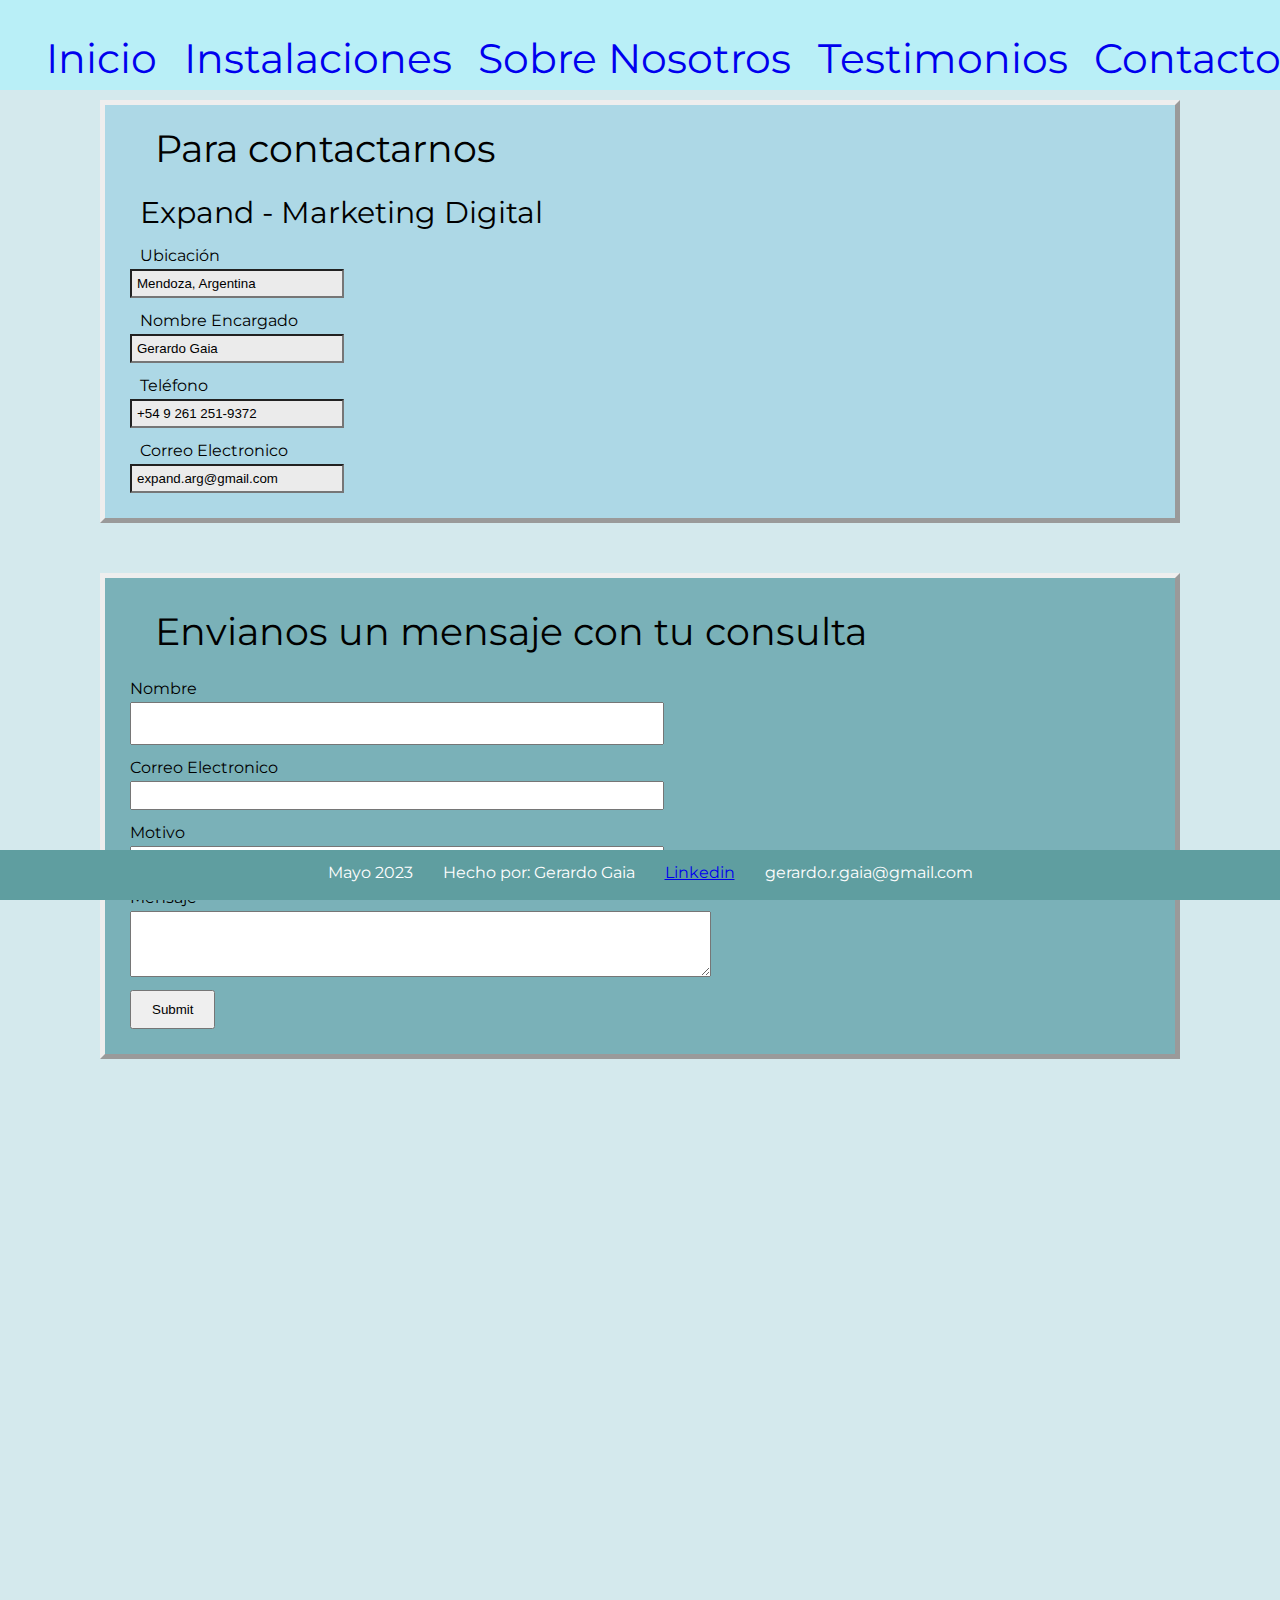
==== Pages/contacto.html @ ac243acc "primer commit" ====
<!DOCTYPE html>
<html lang="en">
<head>
    <meta charset="UTF-8">
    <meta http-equiv="X-UA-Compatible" content="IE=edge">
    <meta name="viewport" content="width=device-width, initial-scale=1.0">
    <link rel="stylesheet" href="../CSS/reset.css">
    <link rel="stylesheet" href="../CSS/style.css">
    <title>Contacto</title>
</head>
<body>
    <header>
        <div class="elmenu">
            <nav class="menuNav">
                <ul id="listaMenu">
                    <li class="limenu"><a class="menus" href="../index.html">Inicio</a></li>
                    <li class="limenu"><a class="menus" href="../Pages/instalaciones.html">Instalaciones</a></li>
                    <li class="limenu"><a class="menus" href="../Pages/acerca.html">Sobre Nosotros</a></li>
                    <li class="limenu"><a class="menus" href="../Pages/testimonios.html">Testimonios</a></li>
                    <li class="limenu"><a class="menus" href="../Pages/contacto.html">Contacto</a></li>
                </ul>
            </nav>
        </div>
    </header>
    <main class="principal">
        <!-- Información contacto de la empresa -->
        <div class="infocontacto">
            <h2>Para contactarnos</h2>
            <form>
                <label for="nombre" id="nombre"><p>Expand - Marketing Digital</p></label>
                <label for="lugar">Ubicación</label>
                <input type="text" name="lugar" id="lugar" value="Mendoza, Argentina" readonly><br>
                <label for="encargado">Nombre Encargado</label>
                <input type="text" name="encargado" id="encargado" value="Gerardo Gaia" readonly><br>
                <label for="telefono">Teléfono</label>
                <input type="text" name="telefono" id="telefono" value="+54 9 261 251-9372" readonly><br>
                <label for="correo">Correo Electronico</label>
                <input type="email" name="correo" id="correo" value="expand.arg@gmail.com" readonly><br>
            </form>
        </div>
        <!-- Para contactarse con la empresa -->
        <div class="contacto">
            <h2>Envianos un mensaje con tu consulta</h2>
            <form>
                <label for="nombre">Nombre</label>
                <input type="text" id="nombre" name="nombre" required><br>
                <label for="correo">Correo Electronico</label>
                <input type="email" id="correo" name="correo" required><br>
                <label for="motivo">Motivo</label>
                <input type="text" id="motivo" name="motivo" required><br>
                <label for="mensaje">Mensaje</label>
                <textarea name="mensaje" rows="4" cols="70"></textarea><br>
                <input type="submit" id="enviar" name="enviar">
            </form>
        </div>
        <div class="mapa">
            <iframe src="https://www.google.com/maps/embed?pb=!1m18!1m12!1m3!1d3345.2922692811735!2d-68.87591711916517!3d-33.02242964541704!2m3!1f0!2f0!3f0!3m2!1i1024!2i768!4f13.1!3m3!1m2!1s0x967e753404d4b831%3A0xd1d0dc40dc5de2dc!2sAlberti%20226%2C%20M5507ASO%20Luj%C3%A1n%20de%20Cuyo%2C%20Mendoza!5e0!3m2!1ses!2sar!4v1685406482733!5m2!1ses!2sar" width="600" height="450" style="border:0;" allowfullscreen="" loading="lazy" referrerpolicy="no-referrer-when-downgrade"></iframe>
        </div>
    </main>
    <footer>
        <ul class="menuPie">
            <li class="lipie">Mayo 2023</li>
            <li class="lipie">Hecho por: Gerardo Gaia</li>
            <li class="lipie"><a href="https://www.linkedin.com/in/gerardo-r-gaia/">Linkedin</a></li>
            <li class="lipie">gerardo.r.gaia@gmail.com</li>
        </ul>
    </footer>
</body>
</html>
---- CSS/style.css ----
@import url('https://fonts.googleapis.com/css2?family=Montserrat:ital,wght@0,100;0,300;0,400;0,500;1,600&display=swap');
 
 /*CSS Body*/

body{
    height: 100%;
    background-color: #D4E9ED;
    display:grid;
    font-family: 'Montserrat', sans-serif;
}

    /*CSS sección "Header"*/

header{
    overflow: hidden;
    background-color: #B9EFF7;
    width: 100%;
    height: 50px;
    position: fixed;
    top: 0;
    left: 0;
    padding: 20px;
}

.menus{
    color: 2A7F8C;
    text-decoration: none;
    transition: color 0.3s ease;
    font-size: 4.5vh;
}

.menus:hover{
    color: black;
    text-decoration: underline;
}

.limenu {
    float: left;
    padding-left: .7cm;
    padding-top: .5cm;
    font-size: larger;
}

    /*CSS sección "Main"*/

main {
    overflow: hidden;
    background-color: #D4E9ED;
    flex: 1;
    padding: 100px;
    box-sizing: border-box;
    height: 100vh - 80px;
}

img{
    width: 100%;
}

p{
    margin: 0;
}

.logo-empresa{
    width: 250px;
    height: auto;
}

    /*Títulos y texto*/

h1{
    font-size: 4vh;
}

h2{
    margin-top: 25px;
    margin-bottom: 10px;
    padding-bottom: 20px;
    font-size: 1cm;
}

i{
    color: #002129;
    font-style: italic;
    font-weight: bold;
}

    /* Página principal */

.descripcion h1{
    font-size: 6vh;
    padding-top: 15px;
    padding-bottom: 15px;
    color: #13393F;
}

.descripcion p{
    font-size: 3vh;
    color: #13393F;
    margin-bottom: 10px;
}

    /*Forms, inputs y labels */

form{
    margin-top: 10px;
}

label{
    display: block;
    margin: 5px;
}

    /*Formulario con información de la empresa*/

.infocontacto {
    background-color: lightblue;
    border: 5px;
    border-style: outset;
    margin-bottom: 50px;
}

.infocontacto input[type="text"], .infocontacto input[type="email"]{
    width: 200px;
    padding: 5px;
    margin-left: 25px;
    margin-bottom: 10px;
}

.infocontacto input[type="email"]{
    margin-bottom: 25px;
}

.infocontacto label{
    margin-left: 35px;
}

.infocontacto h2{
    margin-left: 50px;
}

input[readonly]{
    background-color: rgb(235, 235, 235);
}

.infocontacto p{
    font-size: larger;
    margin-bottom: 20px;
}

#nombre{
    font-size: 25px;
}

    /*Formulario para contactar a la empresa*/

.contacto{
    padding-top: 10px;
    border: 5px;
    border-style: outset;
    background-color: #7AB1B8;
}

.contacto input[type="text"], .contacto input[type="email"]{
    width: 520px;
    padding: 5px;
    margin-bottom: 10px;
}

.contacto input, .contacto textarea, .contacto label{
    margin-left: 25px;
}

.contacto h2{
    margin-left: 50px;
}

input[type="submit"]{
    margin-top: 10px;
    padding: 10px 20px;
    margin-bottom: 25px;
}

    /*Mapa*/

.mapa {
    position: static;
    width: 100%;
    height: 500px;
}

.mapa iframe {
    padding-top: 100px;
    border-bottom: 100px;
    position: static;
}

    /*Carrusel*/

.contenedor-dispositivas {
    width: 1024px;
    height: auto;
    margin:50px auto 0;
    overflow: hidden;
}

.contenedor-dispositivas ul {
	display: flex;
	padding: 0;
	width: 300%;
	animation: slide 15s infinite alternate ease-in-out;
}

.contenedor-dispositivas li {
	width: 100%;
	list-style: none;
}

.contenedor-dispositivas img {
	width: 100%;
}

@keyframes slide {
	0% {margin-left: 0;}
	28% {margin-left: 0;}
	
	34% {margin-left: -100%;}
	62% {margin-left: -100%;}
	
	68% {margin-left: -200%;}
	100% {margin-left: -200%;}
}

    /*Display de imagenes con texto*/

.contenedor {
    display: grid;
    grid-template-columns: 1fr 1fr; 
    grid-template-rows: 1fr 1fr;
    gap: 20px; 
}

.item {
    display: flex;
    align-items: center;
    justify-content: center;
    max-width: 1024px;
    max-height: 720px;
    height: auto;
    overflow: hidden;
  }

.item p{
    background-color: #f1f1f1;
    border: 5px;
    border-style: inset;
    
}

.item img {
    position: static;

    overflow: hidden;
}

.container{
    display: grid;
    grid-template-columns: 1fr 1fr; 
    gap: 20px; 
}

    /*CSS sección "Pie de página"*/

footer {
    position: fixed;
    left: 0;
    bottom: 0;
    width: 100%;
    height: 30px;
    background-color: cadetblue;
    color: white;
    padding: 10px;
    text-align: center;
}

footer ul {
    display: flex;
    border-left: 70px;
    border-top: 5px;
    justify-content: center;
    list-style: none;
    padding: 0;
}

footer li {
    margin: 0 10px;
    padding: 5px;
}
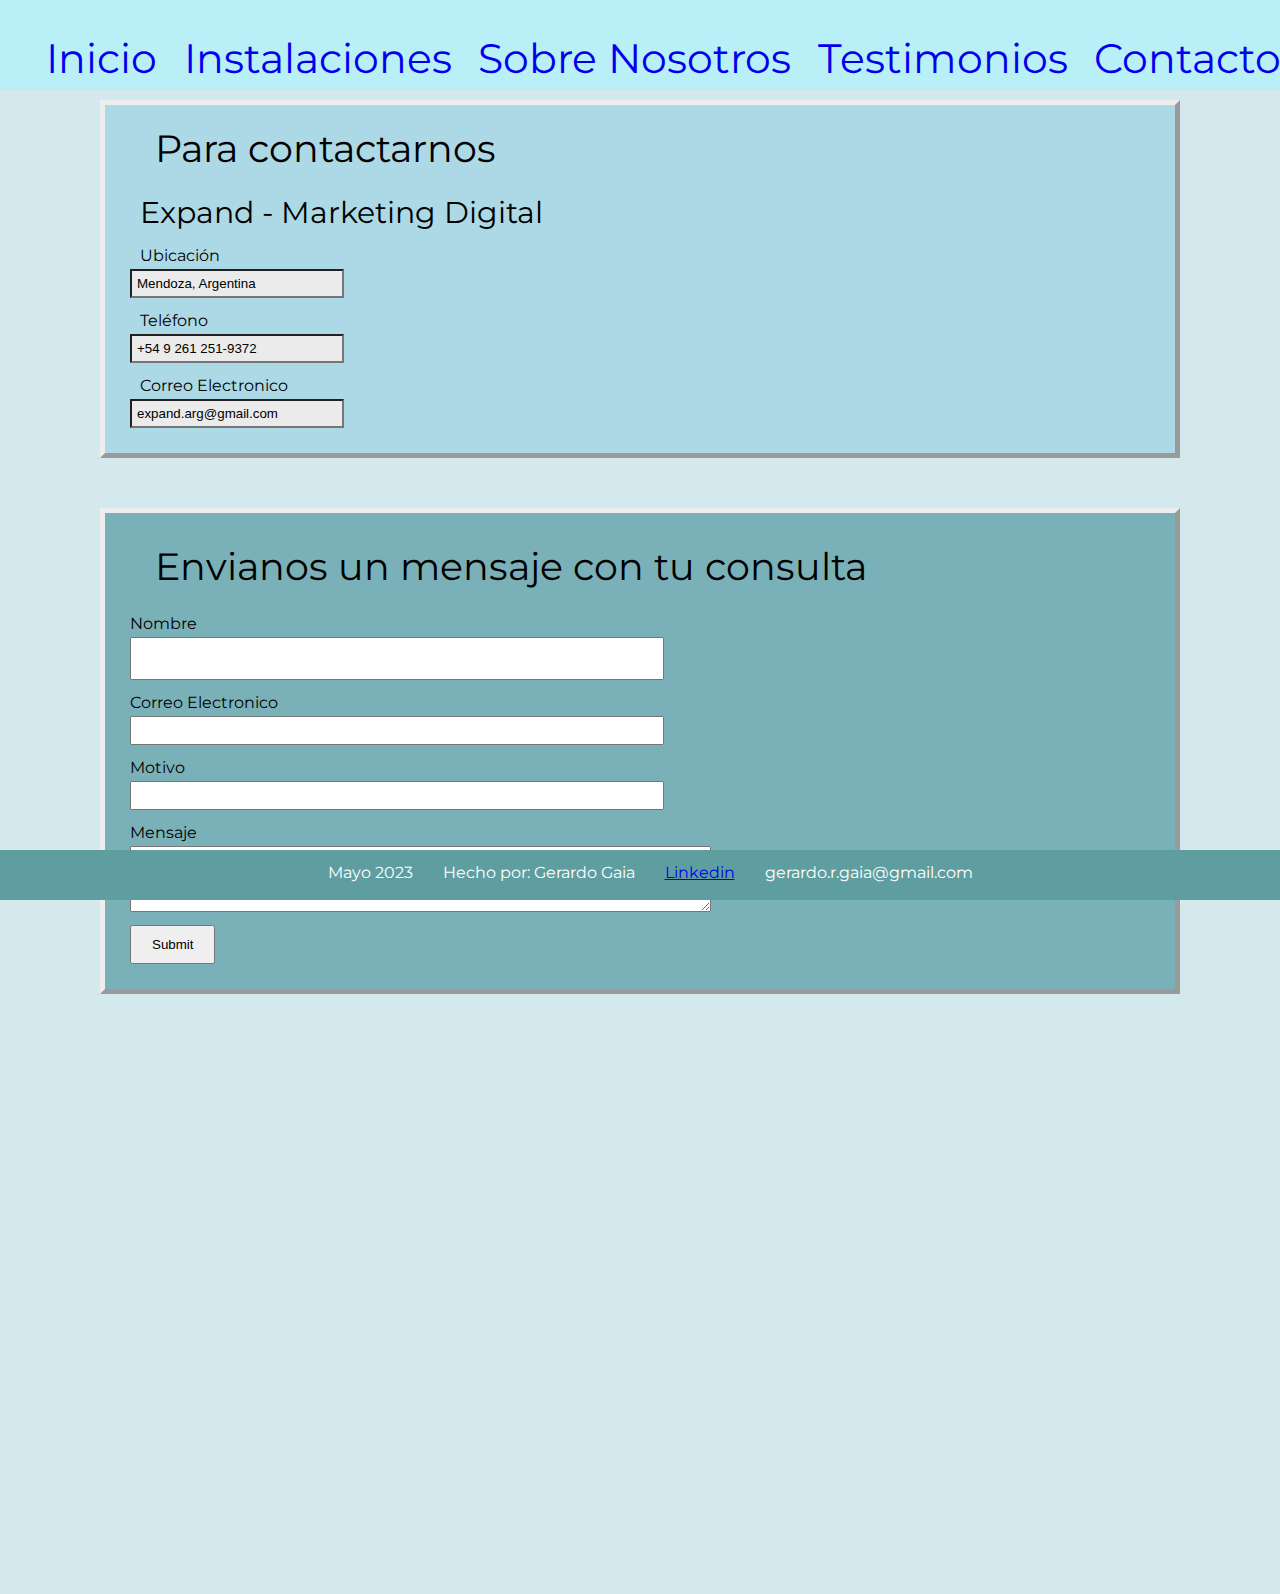
==== commit d2a00616: "commit final" ====
--- a/Pages/contacto.html
+++ b/Pages/contacto.html
@@ -30,8 +30,6 @@
                 <label for="nombre" id="nombre"><p>Expand - Marketing Digital</p></label>
                 <label for="lugar">Ubicación</label>
                 <input type="text" name="lugar" id="lugar" value="Mendoza, Argentina" readonly><br>
-                <label for="encargado">Nombre Encargado</label>
-                <input type="text" name="encargado" id="encargado" value="Gerardo Gaia" readonly><br>
                 <label for="telefono">Teléfono</label>
                 <input type="text" name="telefono" id="telefono" value="+54 9 261 251-9372" readonly><br>
                 <label for="correo">Correo Electronico</label>
--- a/CSS/style.css
+++ b/CSS/style.css
@@ -58,6 +58,7 @@
 
 p{
     margin: 0;
+    font-size: 2.35vh;
 }
 
 .logo-empresa{
@@ -250,15 +251,13 @@
   }
 
 .item p{
-    background-color: #f1f1f1;
+    background-color: white;
     border: 5px;
     border-style: inset;
-    
 }
 
 .item img {
     position: static;
-
     overflow: hidden;
 }
 
@@ -267,6 +266,13 @@
     grid-template-columns: 1fr 1fr; 
     gap: 20px; 
 }
+
+span{
+    font-size: 2.8vh;
+    color:#13393F;
+    text-decoration: underline;
+}
+
 
     /*CSS sección "Pie de página"*/
 
